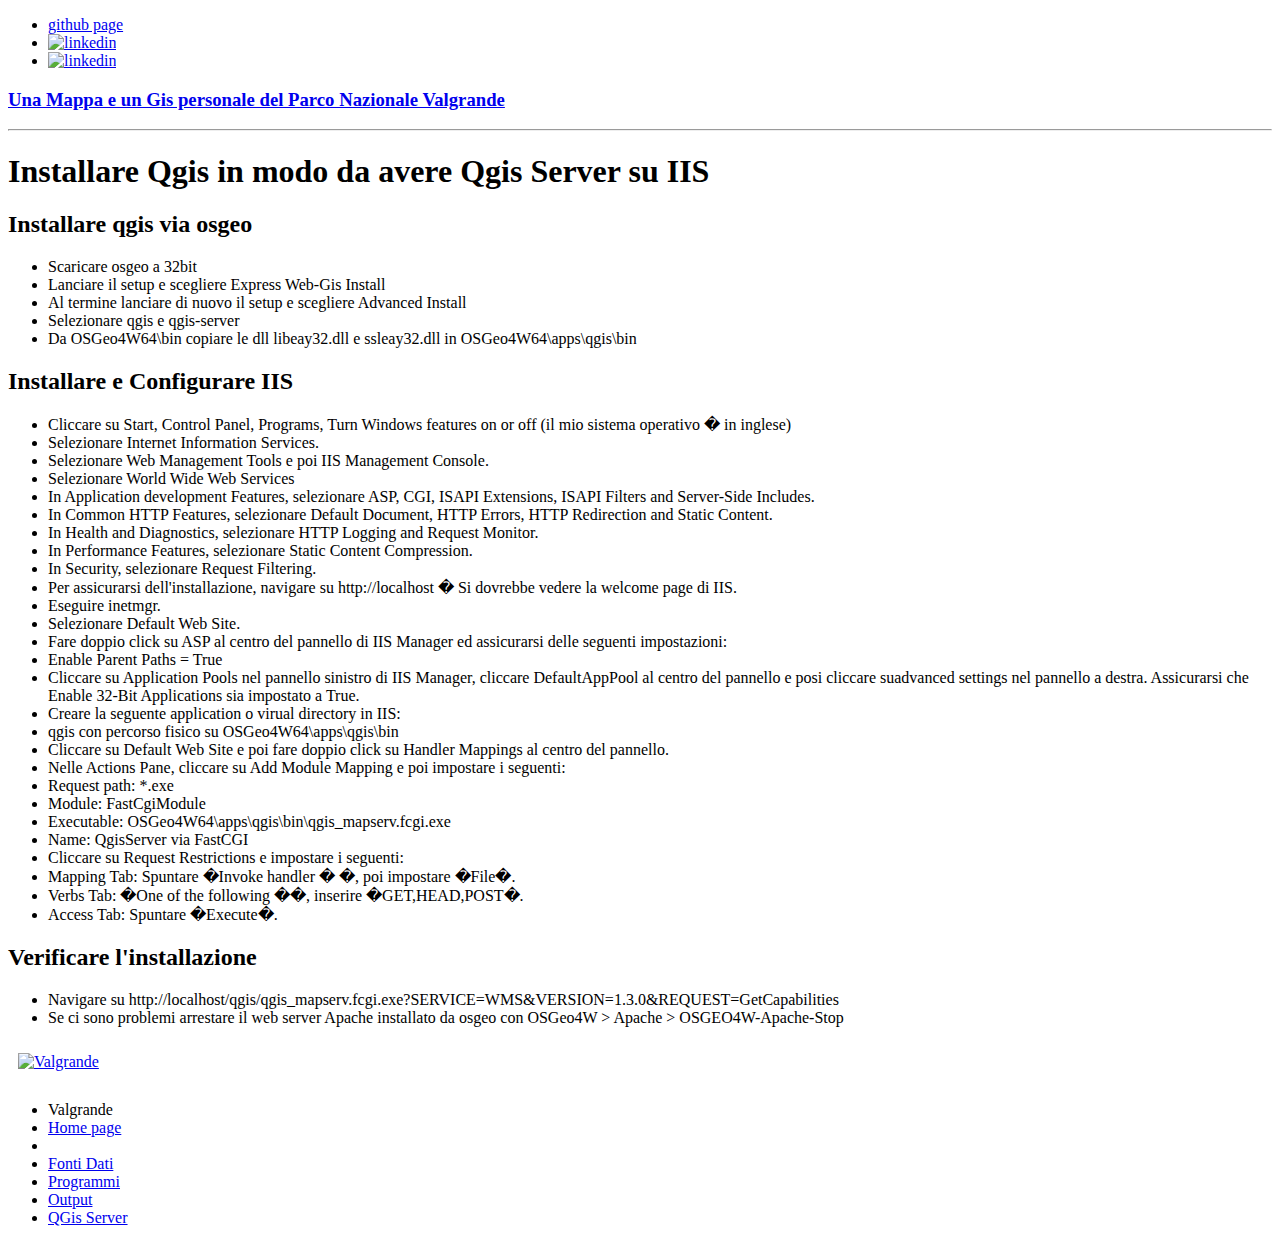
==== qgisserveriis.html @ 1ee743d9 "qgis server" ====
<!DOCTYPE html>
<html lang="it">
	<head>
		<title>Valgrande Personal Gis :: Installare QGis Server su IIS</title>
		<meta name="viewport" content="width=device-width, initial-scale=1.0"/>
		<meta name="description" content="A map and personal gis of Valgrande National Park"/>
		<meta name="author" content="Domenico Masini"/>

		<link href="styles/bootstrap-combined.min.css" rel="stylesheet"/>

		<link type="text/css" rel="stylesheet" href="styles/style.css" />
	</head>
	<body>
		<div class="container">
			<div class="masthead">

				<ul class="nav nav-pills pull-right">
					<li>
						<a href="http://github.com/domasin/valgrande" style="margin-top:7px;">github page</a>
					</li>
					<li>
						<a href="https://it.linkedin.com/in/domenico-masini-78a1aa75" target="_blank">
							<img src="img/linkedin.png" alt="linkedin" style="width:25px;"/>
						</a>
					</li>
					<li>
						<a href="http://www.hikr.org/user/domasin/piz/" target="_blank">
							<img src="img/hikr_logo3.png" alt="linkedin" style="width:50px;"/>
						</a>
					</li>
				</ul>
				<h3 class="muted">
					<a href="/valgrande/index.html">Una Mappa e un Gis personale del Parco Nazionale Valgrande</a>
				</h3>
			</div>
			<hr />
			<div class="row">
				<div class="span9" id="main">
					<h1>Installare Qgis in modo da avere Qgis Server su IIS</h1>
					<h2>Installare qgis via osgeo</h2>
					<p>
						<ul>
							<li>
						Scaricare osgeo a 32bit
							</li>
							<li>
						Lanciare il setup e scegliere Express Web-Gis Install
							</li>
							<li>
						Al termine lanciare di nuovo il setup e scegliere Advanced Install
							</li>
							<li>
						Selezionare qgis e qgis-server
							</li>
							<li>
						Da OSGeo4W64\bin copiare le dll libeay32.dll e ssleay32.dll in OSGeo4W64\apps\qgis\bin
							</li>
						</ul>
					</p>
					<h2>Installare e Configurare IIS</h2>
					<p>
						<ul>
							<li>Cliccare su Start, Control Panel, Programs, Turn Windows features on or off (il mio sistema operativo � in inglese)</li>
							<li>Selezionare Internet Information Services.</li>
							<li>Selezionare Web Management Tools e poi IIS Management Console.</li>
							<li>Selezionare World Wide Web Services</li>
							<li>In Application development Features, selezionare ASP, CGI, ISAPI Extensions, ISAPI Filters and Server-Side Includes.</li>
							<li>In Common HTTP Features, selezionare Default Document, HTTP Errors, HTTP Redirection and Static Content.</li>
							<li>In Health and Diagnostics, selezionare HTTP Logging and Request Monitor.</li>
							<li>In Performance Features, selezionare Static Content Compression.</li>
							<li>In Security, selezionare Request Filtering.</li>
							<li>Per assicurarsi dell'installazione, navigare su http://localhost � Si dovrebbe vedere la welcome page di IIS.</li>
							<li>Eseguire inetmgr.</li>
							<li>Selezionare Default Web Site.</li>
							<li>Fare doppio click su ASP al centro del pannello di IIS Manager ed assicurarsi delle seguenti impostazioni:</li>
							<li>Enable Parent Paths = True</li>
							<li>Cliccare su Application Pools nel pannello sinistro di IIS Manager, cliccare DefaultAppPool al centro del pannello e posi cliccare suadvanced settings nel pannello a destra. Assicurarsi che Enable 32-Bit Applications sia impostato a True.</li>
							<li>Creare la seguente application o virual directory in IIS:</li>
							<li>qgis con percorso fisico su OSGeo4W64\apps\qgis\bin</li>
							<li>Cliccare su Default Web Site e poi fare doppio click su Handler Mappings al centro del pannello.</li>
							<li>Nelle Actions Pane, cliccare su Add Module Mapping e poi impostare i seguenti:</li>
							<li>Request path: *.exe</li>
							<li>Module: FastCgiModule</li>
							<li>Executable: OSGeo4W64\apps\qgis\bin\qgis_mapserv.fcgi.exe</li>
							<li>Name: QgisServer via FastCGI</li>
							<li>Cliccare su Request Restrictions e impostare i seguenti:</li>
							<li>Mapping Tab: Spuntare �Invoke handler � �, poi impostare �File�.</li>
							<li>Verbs Tab: �One of the following ��, inserire �GET,HEAD,POST�.</li>
							<li>Access Tab: Spuntare �Execute�.</li>
						</ul>
					</p>
					<h2>Verificare l'installazione</h2>
					<p>
						<ul>
							<li>Navigare su http://localhost/qgis/qgis_mapserv.fcgi.exe?SERVICE=WMS&VERSION=1.3.0&REQUEST=GetCapabilities</li>
							<li>Se ci sono problemi arrestare il web server Apache installato da osgeo con OSGeo4W > Apache > OSGEO4W-Apache-Stop</li>
						</li>
					</li>
				</ul>
			</p>
		</div>
		<div class="span3">
			<a href="http://www.parcovalgrande.it/index.php" target="_blank">
				<img src="img/valgrande.jpg" alt="Valgrande" style="width:150px;margin:10px"/>
			</a>
			<ul class="nav nav-list" id="menu" style="margin-top: 20px;">
				<li class="nav-header">Valgrande</li>
				<li>
					<a href="index.html">Home page</a>
				</li>
				<li class="divider"/>
				<li>
					<a href="index.html#FontiDati">Fonti Dati</a>
				</li>
				<li>
					<a href="index.html#Programmi">Programmi</a>
				</li>
				<li>
					<a href="index.html#Output">Output</a>
				</li>
				<li>
					<a href="qgisserveriis.html">QGis Server</a>
				</li>
			</ul>
		</div>
	</div>
</div>
</body>
</html>
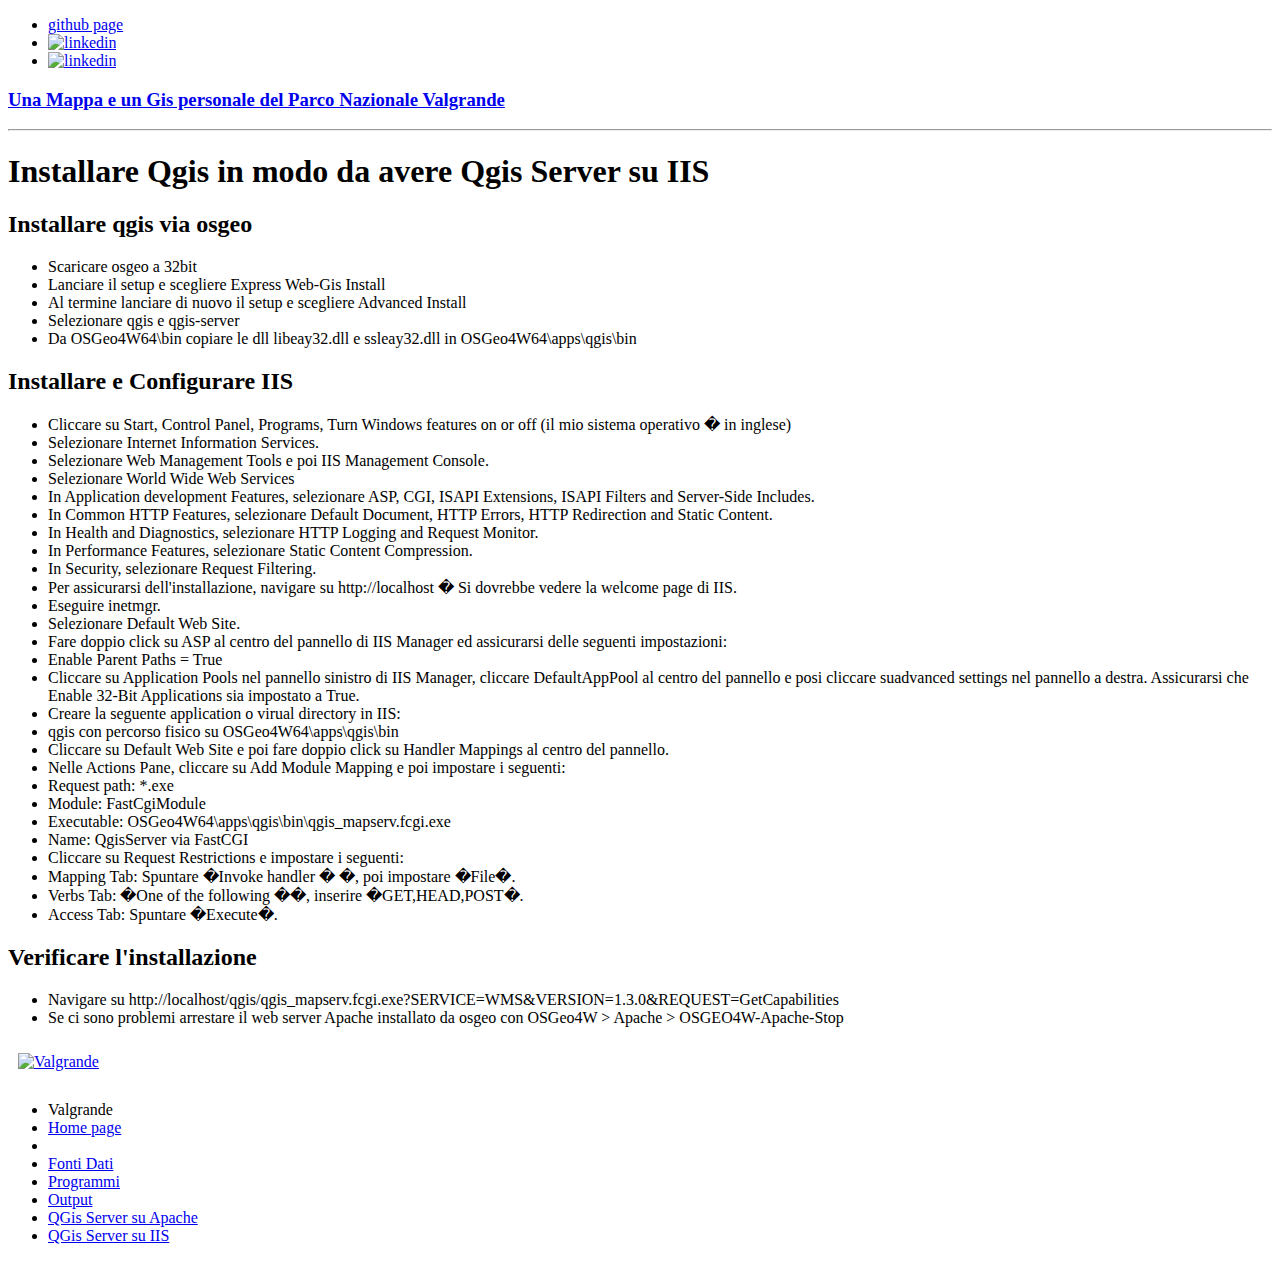
==== commit bb04eb28: "appunti web gis" ====
--- a/qgisserveriis.html
+++ b/qgisserveriis.html
@@ -119,7 +119,10 @@
 					<a href="index.html#Output">Output</a>
 				</li>
 				<li>
-					<a href="qgisserveriis.html">QGis Server</a>
+					<a href="qgisserverapache.html">QGis Server su Apache</a>
+				</li>
+				<li>
+					<a href="qgisserveriis.html">QGis Server su IIS</a>
 				</li>
 			</ul>
 		</div>
